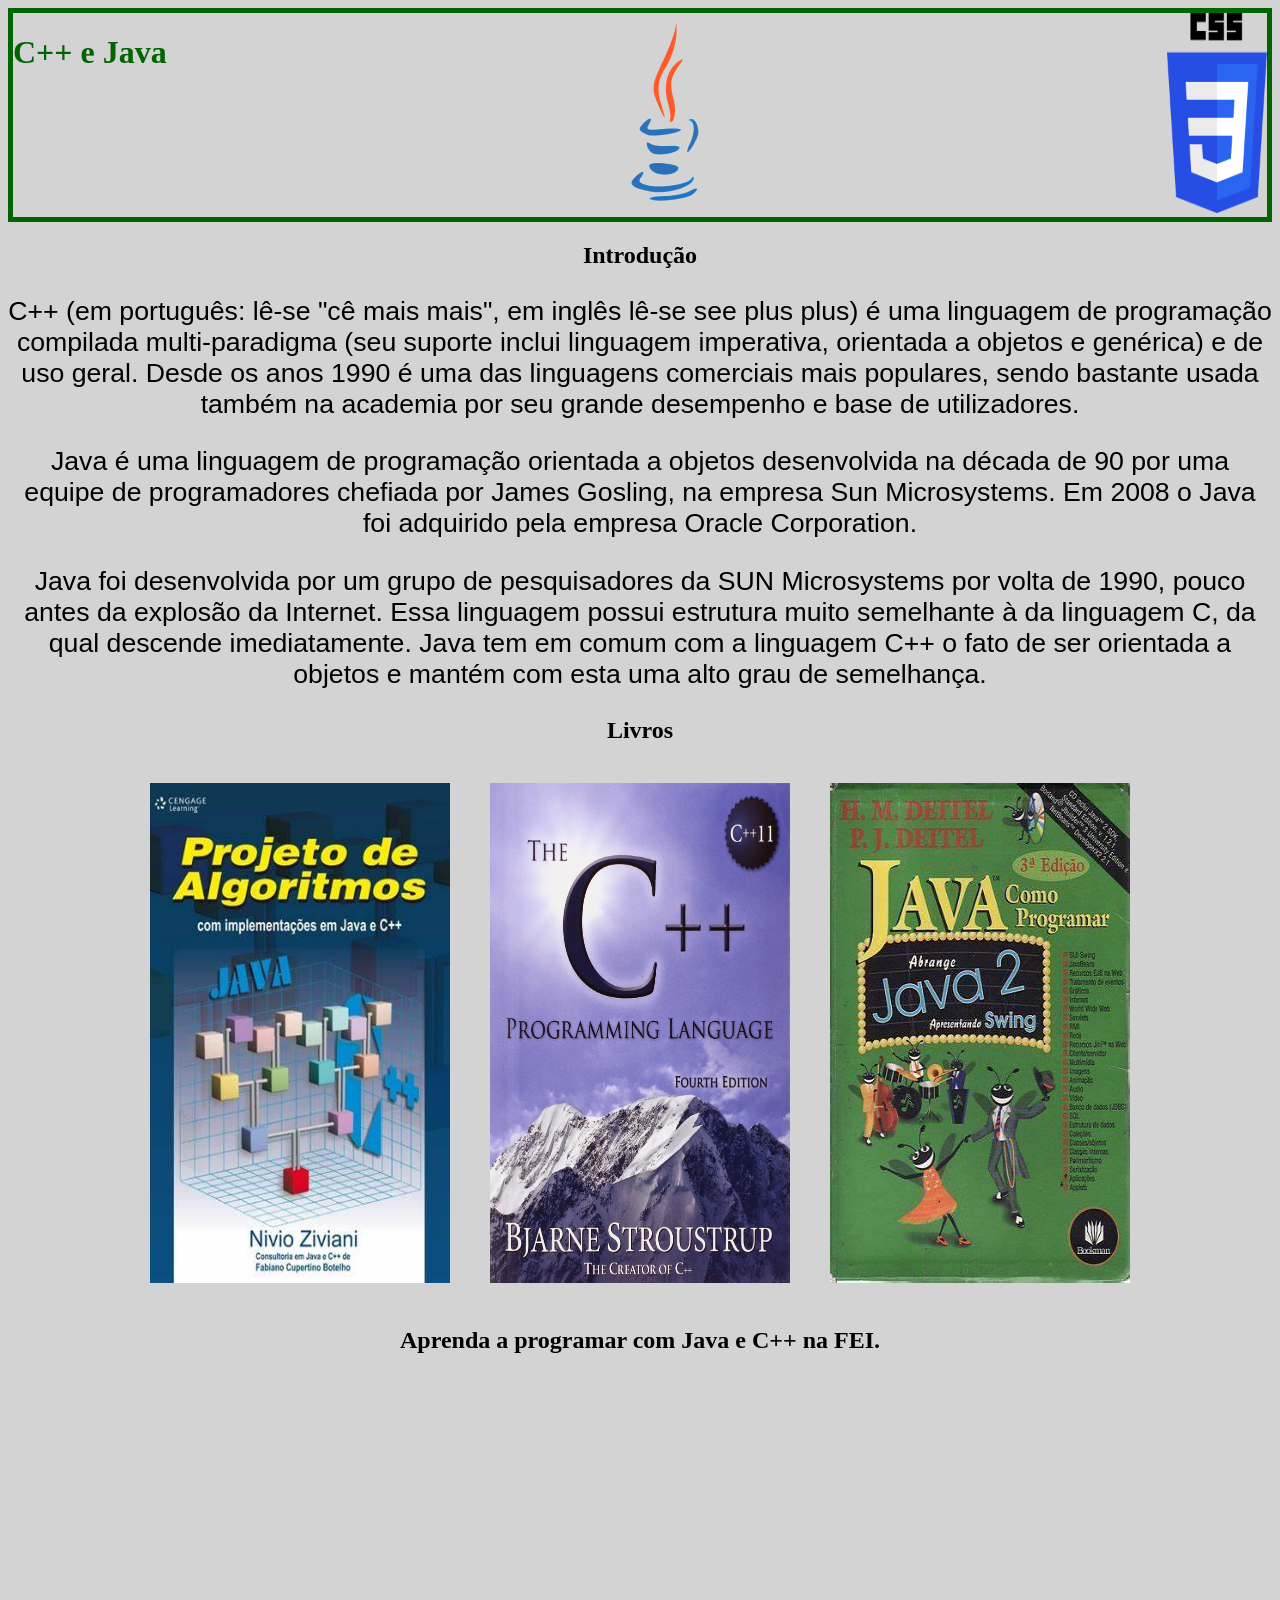
==== Nova pasta/Copia.html @ a06f5e98 "Add files via upload" ====
<!DOCTYPE html>
<html lang="en">

<head>
    
    <meta charset="UTF-8">
    <link href="cssbacana.css" rel="stylesheet">
    <meta name="viewport" content="width=>, initial-scale=1.0">
    <title>Copia</title>
</head>

<body>
    <center>
        <div class="H">
            
            <div class="topo">
                <H1>C++ e Java</H1> 
            <div class="java"> 
            <img src="java.png" width="100px" height="200px">
            </div>
            <div class="cs"> 
            <img src="css.png" width="100px" height="200px">
</div>
</div>
        </div>
        <h2> Introdução </h2>
        <div class="p">
            <p>C++ (em português: lê-se "cê mais mais", em inglês lê-se see plus plus) é uma linguagem de programação
                compilada multi-paradigma (seu suporte inclui linguagem imperativa, orientada a objetos e genérica) e de
                uso geral. Desde os anos 1990 é uma das linguagens comerciais mais populares, sendo bastante usada
                também na academia por seu grande desempenho e base de utilizadores.</p>
            <p>Java é uma linguagem de programação orientada a objetos desenvolvida na década de 90 por uma equipe de
                programadores chefiada por James Gosling, na empresa Sun Microsystems. Em 2008 o Java foi adquirido pela
                empresa Oracle Corporation. </p>
            <p>Java foi desenvolvida por um grupo de pesquisadores da SUN Microsystems por volta de 1990, pouco antes da
                explosão da Internet. Essa linguagem possui estrutura muito semelhante à da linguagem C, da qual
                descende imediatamente. Java tem em comum com a linguagem C++ o fato de ser orientada a objetos e mantém
                com esta uma alto grau de semelhança.</p>
        </div>
        <h2>Livros</h2>
    </center>
    <div class="LT">
        <div class="L1">
            <img src="book1.jpg" width="300px" height="500px">
        </div>
        <div class="L2">
            <img src="book2.jpg" width="300px" height="500px">
        </div>
        <div class="L3">
            <img src="book3.jpg" width="300px" height="500px">
        </div>
    </div>
    <center>
        <h2>Aprenda a programar com Java e C++ na FEI. </h2>
    </center>
    <a href="https://www.youtube.com/embed/4MHAOPxcnsQ"> </a>
    <div class="testes">
        <div class="V">
            <iframe width="400" height="250" src="https://www.youtube.com/embed/4MHAOPxcnsQ?si=bnNZ6Dp_Pnu6-NVB"
                title="YouTube video player" frameborder="0"
                allow="accelerometer; autoplay; clipboard-write; encrypted-media; gyroscope; picture-in-picture; web-share"
                referrerpolicy="strict-origin-when-cross-origin" allowfullscreen></iframe>
        </div>
        <div class="Mapa">
            <iframe
                src="https://www.google.com/maps/embed?pb=!1m18!1m12!1m3!1d3652.6486945443503!2d-46.58197282378367!3d-23.72423626759788!2m3!1f0!2f0!3f0!3m2!1i1024!2i768!4f13.1!3m3!1m2!1s0x94ce4158ef9c7c05%3A0x776b798985695f52!2sFEI%20Campus%20S%C3%A3o%20Bernardo%20do%20Campo!5e0!3m2!1spt-BR!2sbr!4v1771982329190!5m2!1spt-BR!2sbr"
                width="400" height="250" style="border:0;" allowfullscreen="" loading="lazy"
                referrerpolicy="no-referrer-when-downgrade"></iframe>
        </div>
    </div>

</body>

</html>
---- Nova pasta/cssbacana.css ----
.p {
    font-family: sans-serif;
    font-size: 20pt;
}

.H {
    color: darkgreen;
}



.LT {
    display: flex;
    justify-content: center;

}

.L1 {
    padding: 20px;
}

.L2 {
    padding: 20px;
}

.L3 {
    padding: 20px;
}

.V {

    padding: 20px;
}

.Mapa {

    padding: 20px;
}

.testes {

    display: flex;
    justify-content: center;
}

body{
    background-color:lightgray;
}

.topo {
    display: flex;
    justify-content: center;
justify-content: space-between;
border:solid 5px;
text-align: center;
}
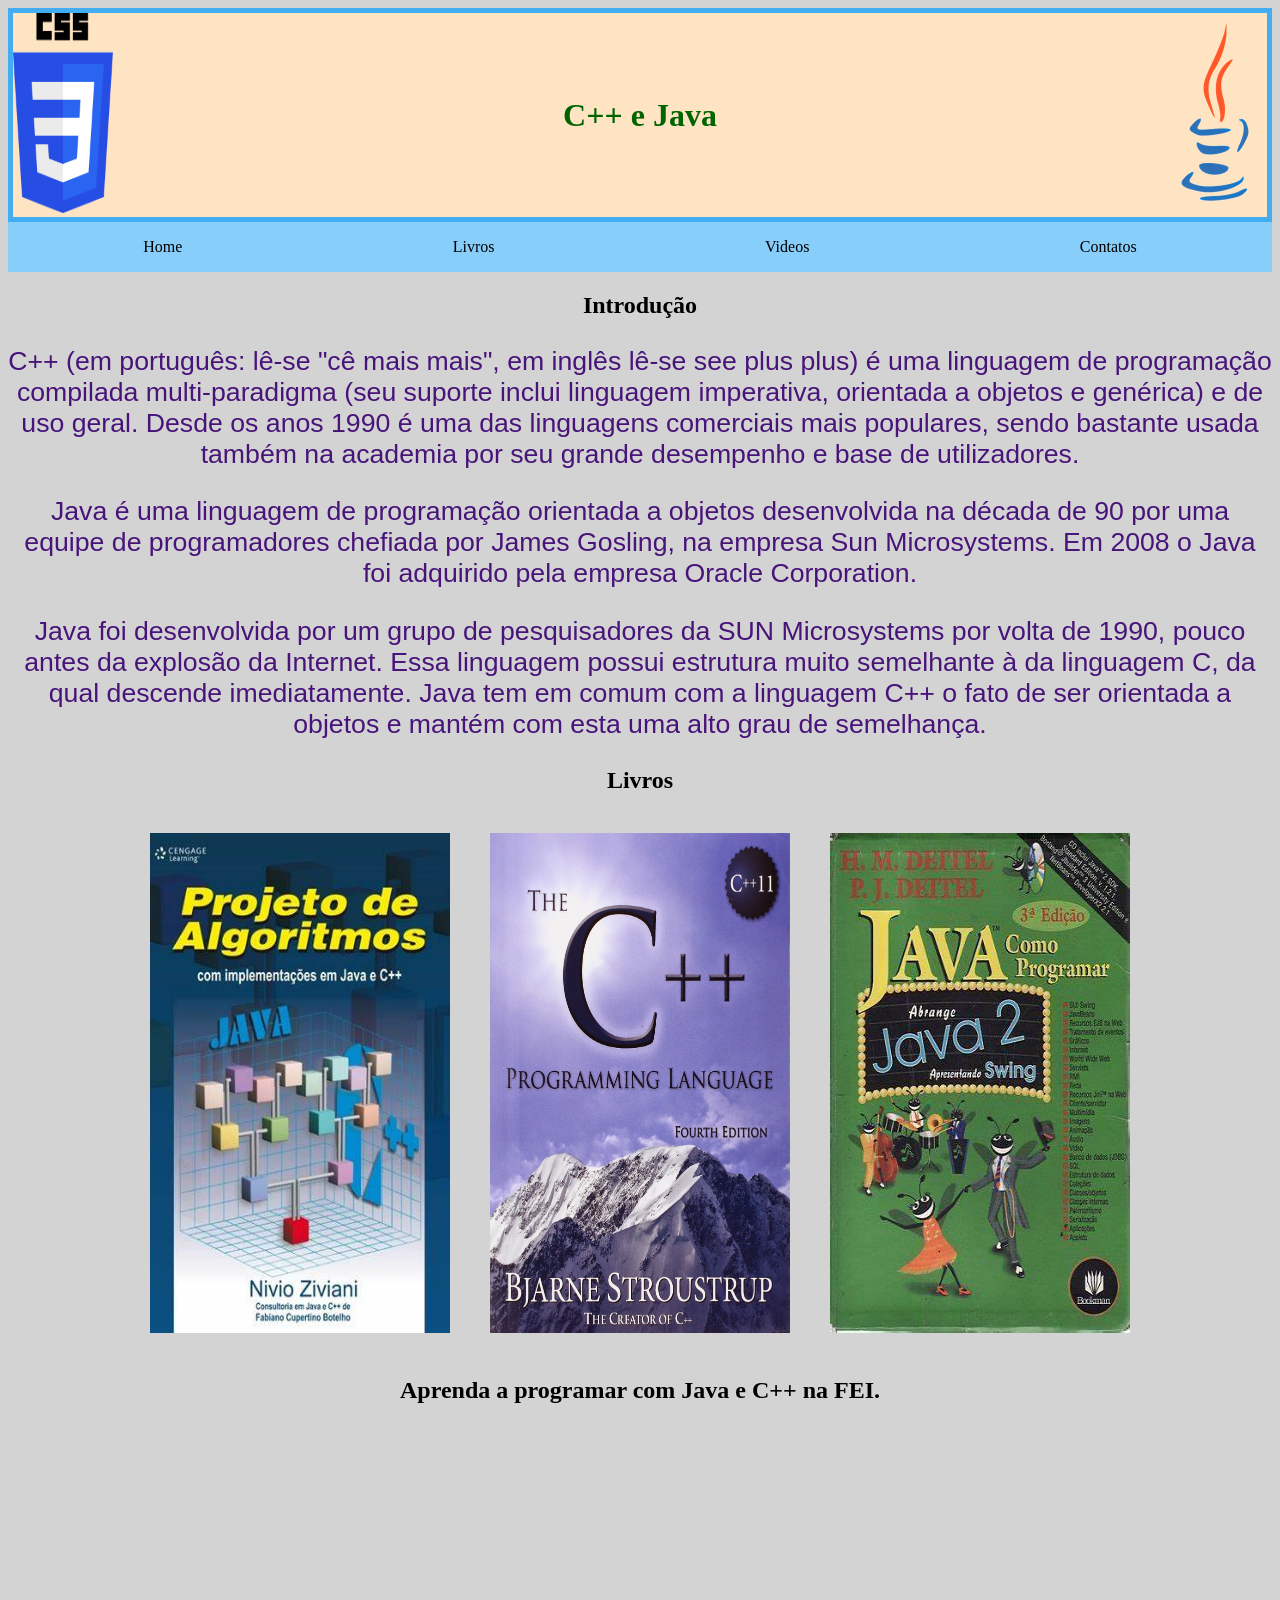
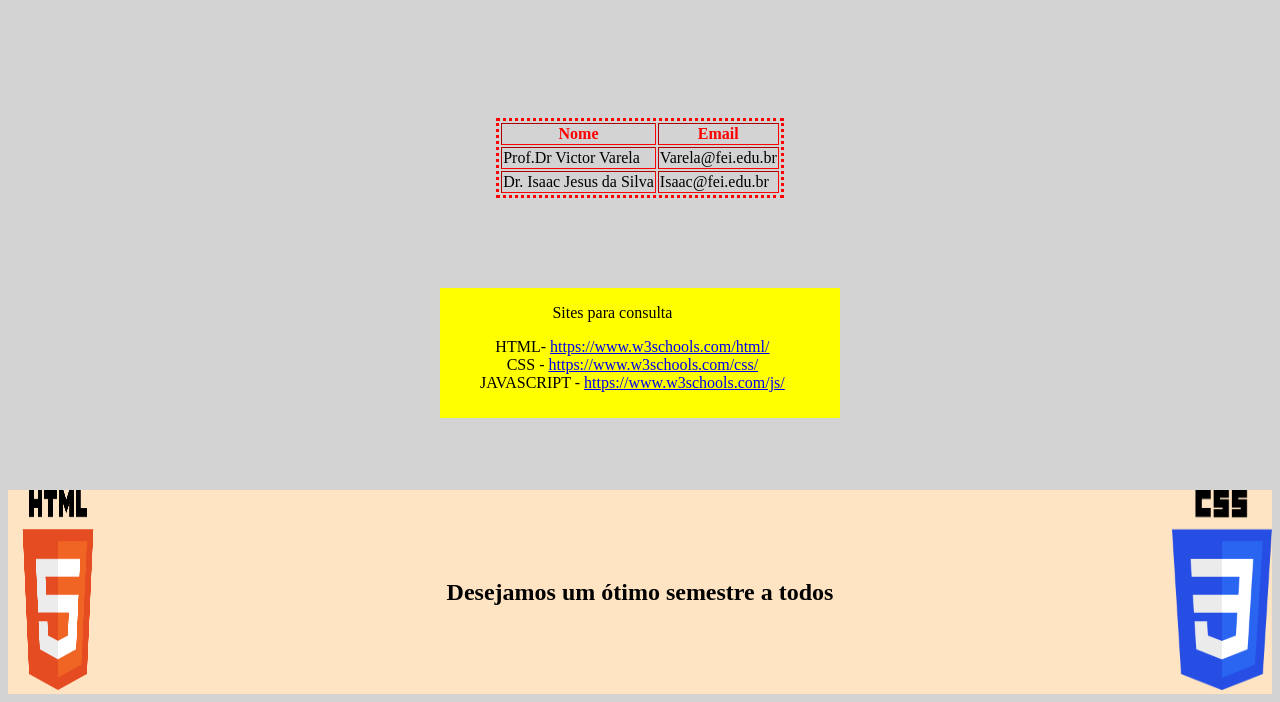
==== commit ded2946b: "Add files via upload" ====
--- a/Nova pasta/Copia.html
+++ b/Nova pasta/Copia.html
@@ -2,7 +2,7 @@
 <html lang="en">
 
 <head>
-    
+
     <meta charset="UTF-8">
     <link href="cssbacana.css" rel="stylesheet">
     <meta name="viewport" content="width=>, initial-scale=1.0">
@@ -11,17 +11,35 @@
 
 <body>
     <center>
-        <div class="H">
-            
-            <div class="topo">
-                <H1>C++ e Java</H1> 
-            <div class="java"> 
-            <img src="java.png" width="100px" height="200px">
+
+
+        <div class="topo">
+
+            <div class="java">
+                <img src="css.png" width="100px" height="200px">
             </div>
-            <div class="cs"> 
-            <img src="css.png" width="100px" height="200px">
-</div>
-</div>
+            <div class="H">
+                <h1> C++ e Java</h1>
+            </div>
+            <div class="cs">
+                <img src="java.png" width="100px" height="200px">
+
+            </div>
+        </div>
+        <div class="homes">
+            <div class="hm">
+                <p> Home </p>
+            </div>
+            <div class="livros">
+                <p>Livros</p>
+            </div>
+            <div class="videos">
+                <P>Videos</P>
+            </div>
+            <div class="contatos">
+                <P>Contatos</P>
+            </div>
+        </div>
         </div>
         <h2> Introdução </h2>
         <div class="p">
@@ -36,6 +54,7 @@
                 explosão da Internet. Essa linguagem possui estrutura muito semelhante à da linguagem C, da qual
                 descende imediatamente. Java tem em comum com a linguagem C++ o fato de ser orientada a objetos e mantém
                 com esta uma alto grau de semelhança.</p>
+        </div>
         </div>
         <h2>Livros</h2>
     </center>
@@ -68,6 +87,65 @@
                 referrerpolicy="no-referrer-when-downgrade"></iframe>
         </div>
     </div>
+    <center>
+        <table border="3px">
+            <div class="vermelho">
+                <tr>
+
+                    <th>Nome</th>
+                    <th>Email</th>
+            </div>
+            </tr>
+            <tr>
+                <td>Prof.Dr Victor Varela</td>
+                <td>Varela@fei.edu.br</td>
+            </tr>
+            <tr>
+                <td>Dr. Isaac Jesus da Silva</td>
+                <td>Isaac@fei.edu.br</td>
+            </tr>
+            <div class="tabela">
+            </div>
+        </table>
+    </center>
+    <br>
+    <br>
+    <br>
+    <br>
+    <br>
+
+    <div class="links">
+        <center>
+        <p> Sites para consulta </p>
+ 
+        <ul>
+            <li> HTML- <a href="https://www.w3schools.com/html/">https://www.w3schools.com/html/</a> </li>
+            <li> CSS - <a href="https://www.w3schools.com/css/">https://www.w3schools.com/css/</a></li>
+            <LI> JAVASCRIPT - <a href="https://www.w3schools.com/js/">https://www.w3schools.com/js/</a></LI>
+
+    </div>   
+</ul>
+</center>
+    <br>
+    <br>
+    <br>
+    <br>
+
+    <div class="baixo">
+
+        <div class="html">
+            <img src="html.png" width="100px" height="200px">
+        </div>
+        <div class="semestre">
+            <h2> Desejamos um ótimo semestre a todos </h2>
+
+        </div>
+        <div class="cs">
+            <img src="css.png" width="100px" height="200px">
+        </div>
+
+
+
 
 </body>
 
--- a/Nova pasta/cssbacana.css
+++ b/Nova pasta/cssbacana.css
@@ -1,6 +1,7 @@
 .p {
     font-family: sans-serif;
     font-size: 20pt;
+    color:rgb(72,20,122);
 }
 
 .H {
@@ -49,8 +50,53 @@
 
 .topo {
     display: flex;
-    justify-content: center;
+text-align:center;
+align-items:center;
+background-color:bisque;
 justify-content: space-between;
+color: rgb(66, 174, 241);
 border:solid 5px;
-text-align: center;
 }
+
+.homes{
+display: flex;
+text-align:center;
+background-color:lightskyblue;
+justify-content:space-around;
+
+}
+
+.baixo {
+    display: flex;
+text-align:center;
+align-items:center;
+background-color:bisque;
+justify-content: space-between;
+}
+
+table {
+    border-style: dotted;
+    border-color:red;
+    align-items: center;
+
+}
+
+th{
+    color:red;
+}
+
+.links{
+    background-color:yellow;
+ width:400px; 
+    height:130px; 
+    display: flex;
+    margin-right: auto;
+    margin-left: auto;
+
+}
+
+li{
+    display: block;
+    align-items:center;
+    text-align:center;
+}
